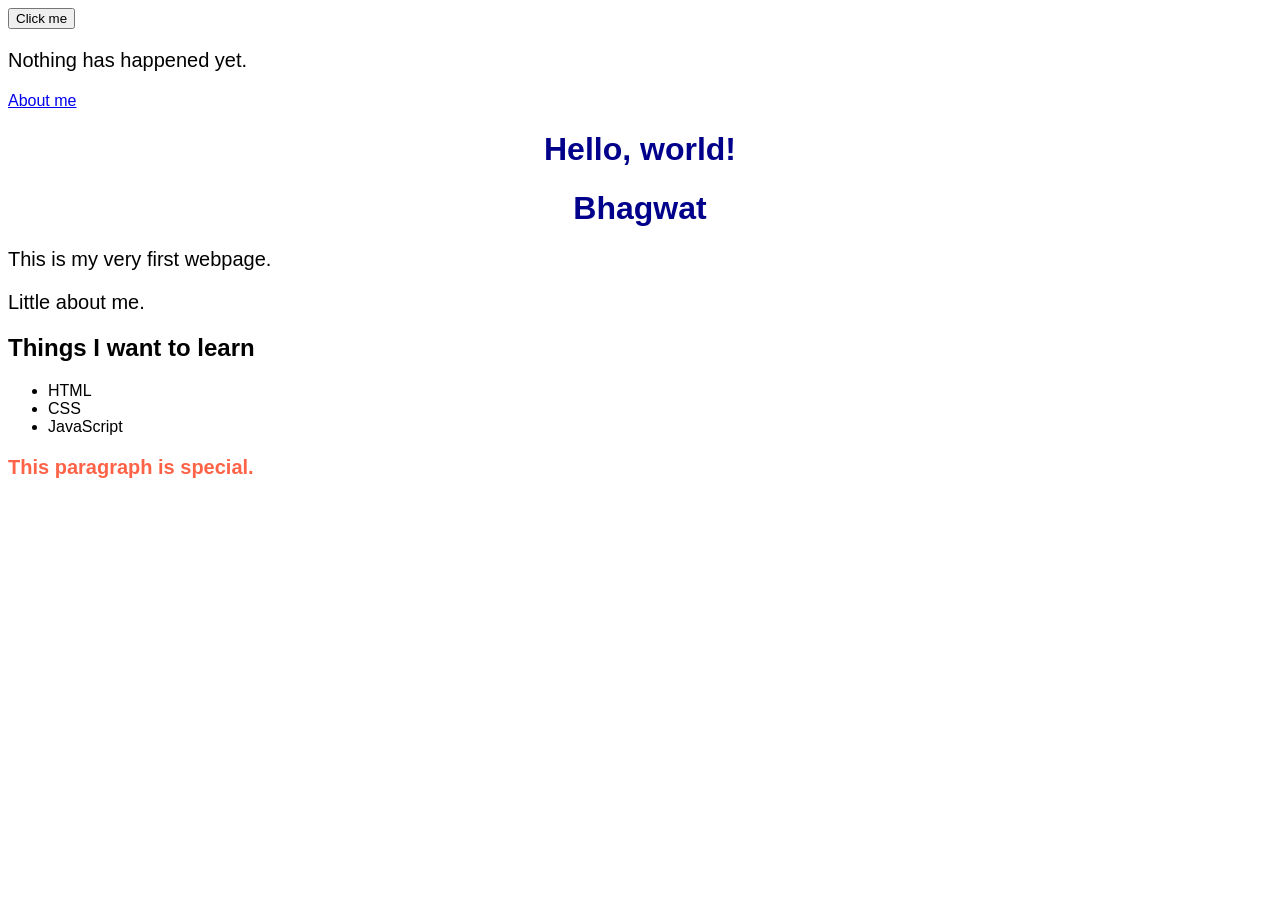
==== index.html @ 350bf25a "Add about page" ====
<!DOCTYPE html>
<html>
  <head>
    <title>My First Website</title>
  </head>
<button id="myButton">Click me</button>
<p id="message">Nothing has happened yet.</p>
<script src="script.js"></script>
<a href="about.html">About me</a>
  <body>
<link rel="stylesheet" href="styles.css">
    <h1>Hello, world!</h1>
    <h1> Bhagwat </h1>
    <p>This is my very first webpage.</p>
   <p> Little about me.</p>
<h2>Things I want to learn</h2>
<ul>
  <li>HTML</li>
  <li>CSS</li>
  <li>JavaScript</li>
</ul>
<p class="highlight">This paragraph is special.</p>
  </body>
</html>
---- styles.css ----
body {
  background-color: white;
  font-family: Arial, sans-serif;
}

h1 {
  color: darkblue;
  text-align: center;
}

p {
  font-size: 20px;
}

.highlight {
  color: tomato;
  font-weight: bold;
}
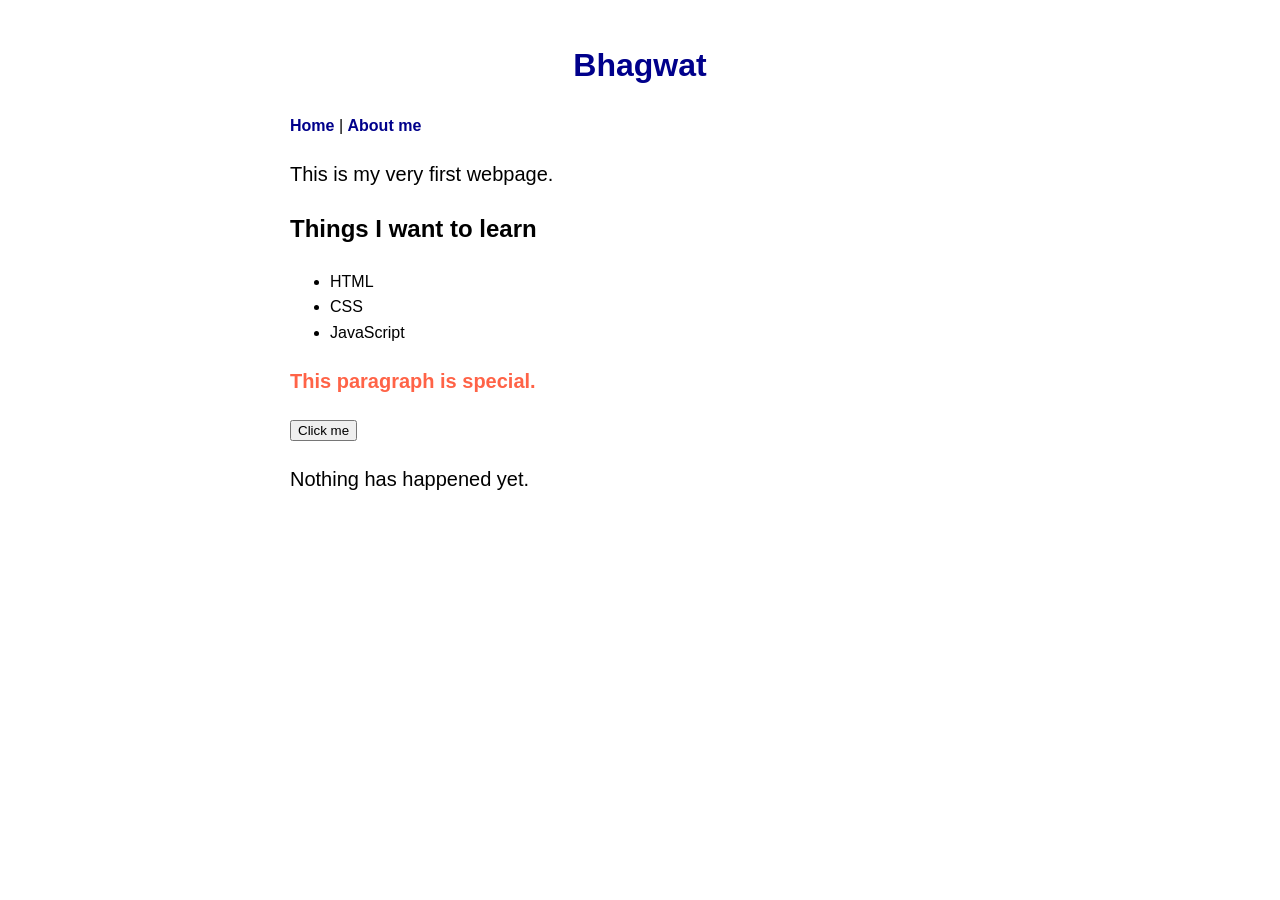
==== commit c9780c63: "Tidy page structure" ====
--- a/index.html
+++ b/index.html
@@ -1,24 +1,34 @@
 <!DOCTYPE html>
 <html>
   <head>
-    <title>My First Website</title>
+    <title>Bhagwat's Website</title>
+    <link rel="stylesheet" href="styles.css">
   </head>
-<button id="myButton">Click me</button>
-<p id="message">Nothing has happened yet.</p>
-<script src="script.js"></script>
-<a href="about.html">About me</a>
   <body>
-<link rel="stylesheet" href="styles.css">
-    <h1>Hello, world!</h1>
-    <h1> Bhagwat </h1>
-    <p>This is my very first webpage.</p>
-   <p> Little about me.</p>
-<h2>Things I want to learn</h2>
-<ul>
-  <li>HTML</li>
-  <li>CSS</li>
-  <li>JavaScript</li>
-</ul>
-<p class="highlight">This paragraph is special.</p>
+    <header>
+      <h1>Bhagwat</h1>
+      <nav>
+        <a href="index.html">Home</a> |
+        <a href="about.html">About me</a>
+      </nav>
+    </header>
+
+    <main>
+      <p>This is my very first webpage.</p>
+
+      <h2>Things I want to learn</h2>
+      <ul>
+        <li>HTML</li>
+        <li>CSS</li>
+        <li>JavaScript</li>
+      </ul>
+
+      <p class="highlight">This paragraph is special.</p>
+
+      <button id="myButton">Click me</button>
+      <p id="message">Nothing has happened yet.</p>
+    </main>
+
+    <script src="script.js"></script>
   </body>
 </html>
--- a/styles.css
+++ b/styles.css
@@ -1,6 +1,10 @@
 body {
   background-color: white;
   font-family: Arial, sans-serif;
+  max-width: 700px;
+  margin: 40px auto;
+  padding: 0 20px;
+  line-height: 1.6;
 }
 
 h1 {
@@ -15,4 +19,15 @@
 .highlight {
   color: tomato;
   font-weight: bold;
+}
+
+a {
+  color: darkblue;
+  text-decoration: none;
+  font-weight: bold;
+}
+
+a:hover {
+  color: tomato;
+  text-decoration: underline;
 }
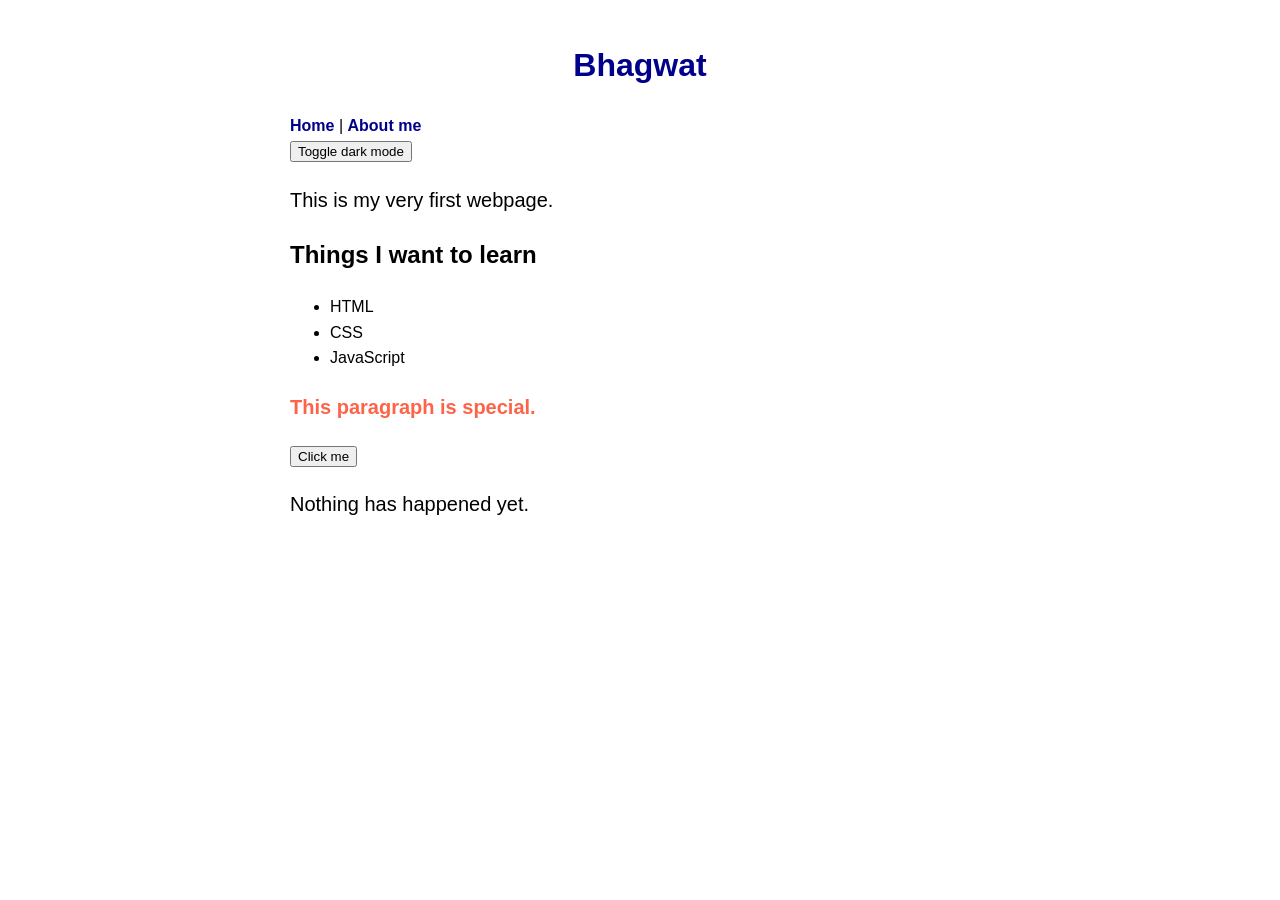
==== commit 61c5f500: "Add dark mode button" ====
--- a/index.html
+++ b/index.html
@@ -2,6 +2,7 @@
 <html>
   <head>
     <title>Bhagwat's Website</title>
+<meta name="viewport" content="width=device-width, initial-scale=1">
     <link rel="stylesheet" href="styles.css">
   </head>
   <body>
@@ -11,6 +12,7 @@
         <a href="index.html">Home</a> |
         <a href="about.html">About me</a>
       </nav>
+<button id="themeButton">Toggle dark mode</button>
     </header>
 
     <main>
--- a/styles.css
+++ b/styles.css
@@ -30,4 +30,17 @@
 a:hover {
   color: tomato;
   text-decoration: underline;
+}
+img {
+  max-width: 100%;
+  border-radius: 8px;
+}
+body.dark {
+  background-color: #121212;
+  color: #eeeeee;
+}
+
+body.dark h1,
+body.dark a {
+  color: lightblue;
 }
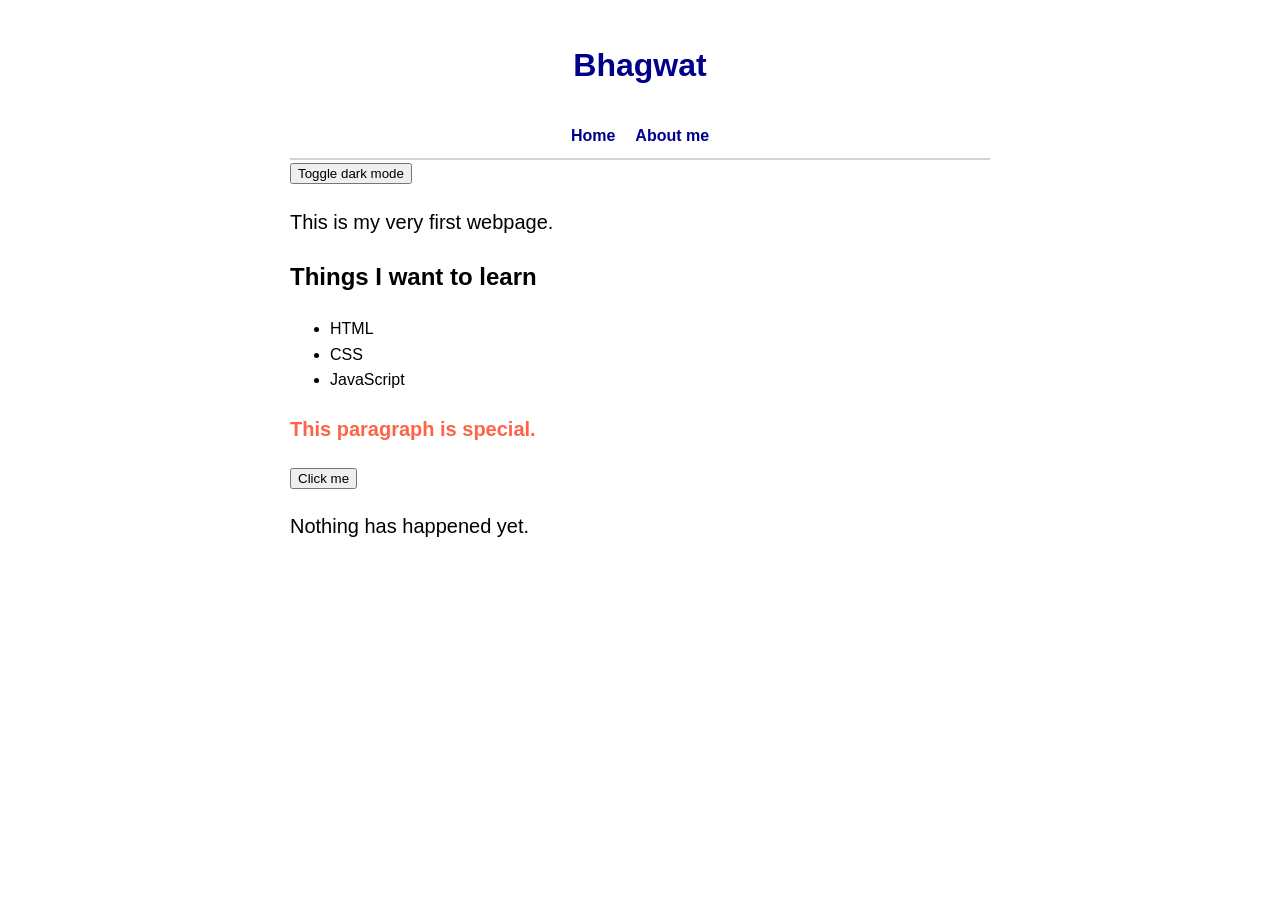
==== commit b2706de4: "Add flexbox nav" ====
--- a/index.html
+++ b/index.html
@@ -9,9 +9,9 @@
     <header>
       <h1>Bhagwat</h1>
       <nav>
-        <a href="index.html">Home</a> |
-        <a href="about.html">About me</a>
-      </nav>
+  <a href="index.html">Home</a>
+  <a href="about.html">About me</a>
+</nav>
 <button id="themeButton">Toggle dark mode</button>
     </header>
 
@@ -32,5 +32,8 @@
     </main>
 
     <script src="script.js"></script>
+<script src="theme.js"></script>
   </body>
-</html>+</html>
+
+
--- a/styles.css
+++ b/styles.css
@@ -43,4 +43,11 @@
 body.dark h1,
 body.dark a {
   color: lightblue;
+}
+nav {
+  display: flex;
+  gap: 20px;
+  justify-content: center;
+  padding: 10px 0;
+  border-bottom: 2px solid lightgray;
 }
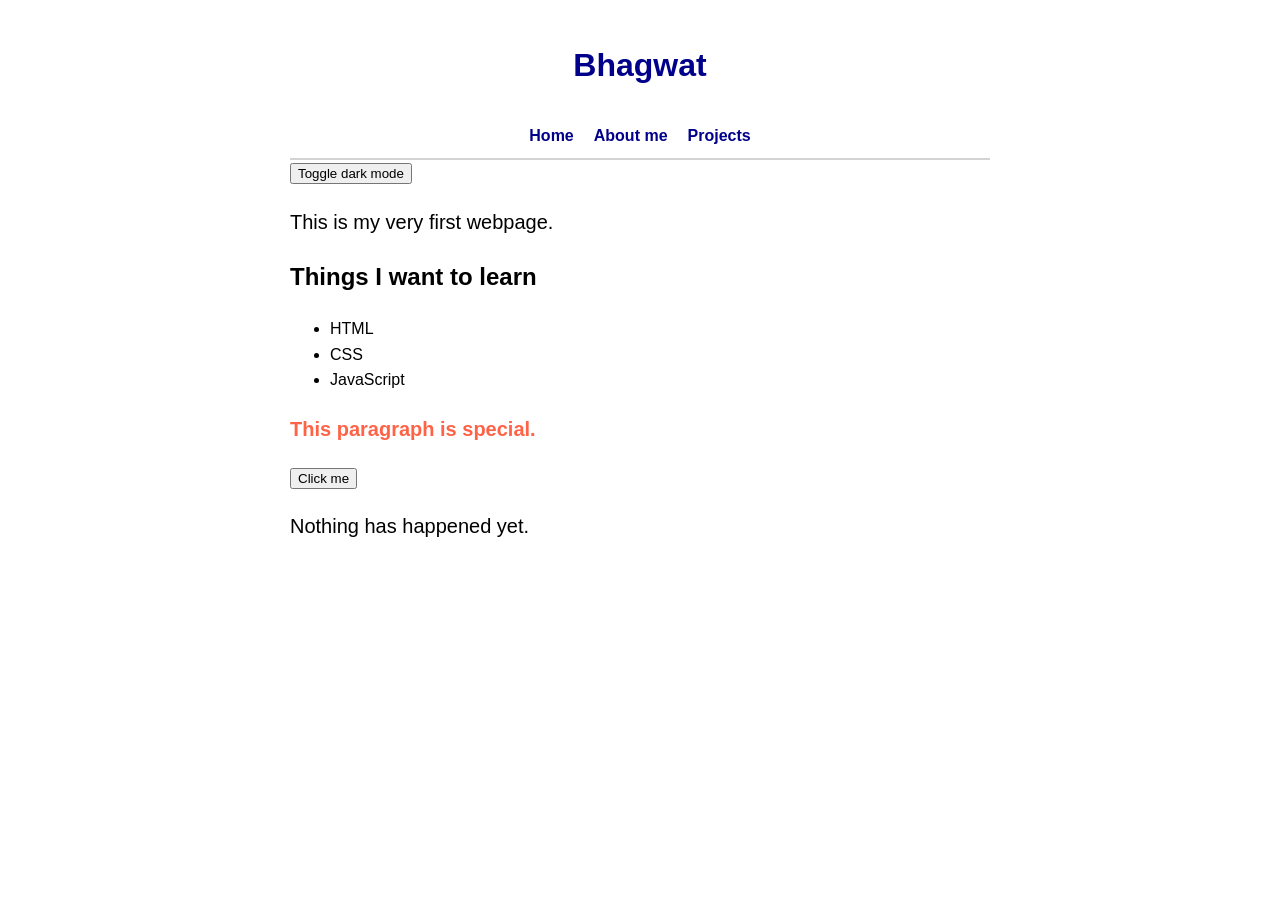
==== commit 464f7a9c: "Add projects page" ====
--- a/index.html
+++ b/index.html
@@ -11,6 +11,7 @@
       <nav>
   <a href="index.html">Home</a>
   <a href="about.html">About me</a>
+  <a href="projects.html">Projects</a>
 </nav>
 <button id="themeButton">Toggle dark mode</button>
     </header>
--- a/styles.css
+++ b/styles.css
@@ -50,4 +50,16 @@
   justify-content: center;
   padding: 10px 0;
   border-bottom: 2px solid lightgray;
+}
+.cards {
+  display: flex;
+  gap: 20px;
+  flex-wrap: wrap;
+}
+
+.card {
+  flex: 1 1 250px;
+  border: 2px solid lightgray;
+  border-radius: 8px;
+  padding: 0 16px;
 }
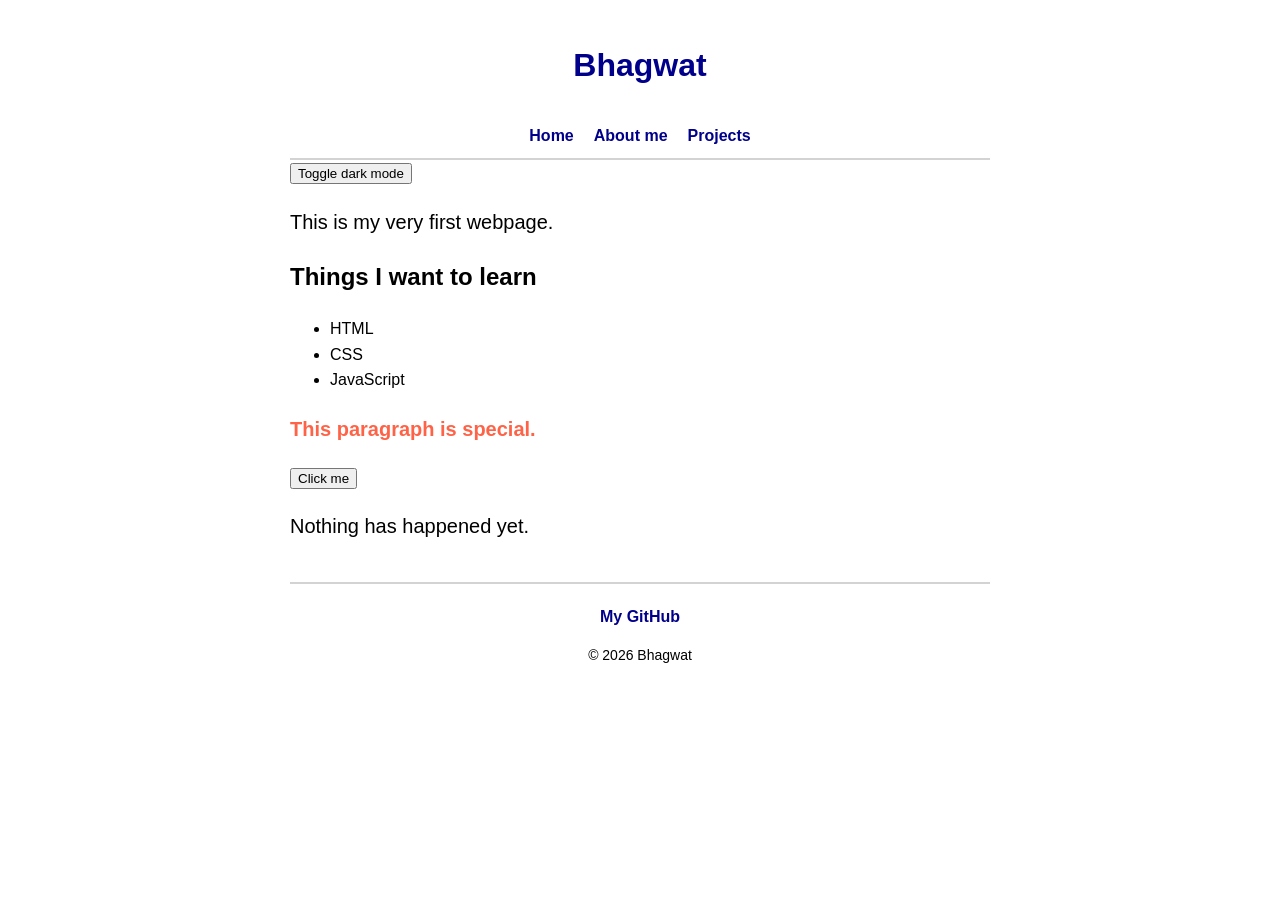
==== commit bd44b0a7: "Add footer" ====
--- a/index.html
+++ b/index.html
@@ -31,6 +31,10 @@
       <button id="myButton">Click me</button>
       <p id="message">Nothing has happened yet.</p>
     </main>
+    <footer>
+  <a href="https://github.com/bhagwat4477">My GitHub</a>
+  <p>&copy; 2026 Bhagwat</p>
+</footer>
 
     <script src="script.js"></script>
 <script src="theme.js"></script>
--- a/styles.css
+++ b/styles.css
@@ -62,4 +62,15 @@
   border: 2px solid lightgray;
   border-radius: 8px;
   padding: 0 16px;
+}
+footer {
+  margin-top: 40px;
+  padding: 20px 0;
+  border-top: 2px solid lightgray;
+  text-align: center;
+}
+
+footer p {
+  font-size: 14px;
+  font-weight: normal;
 }
